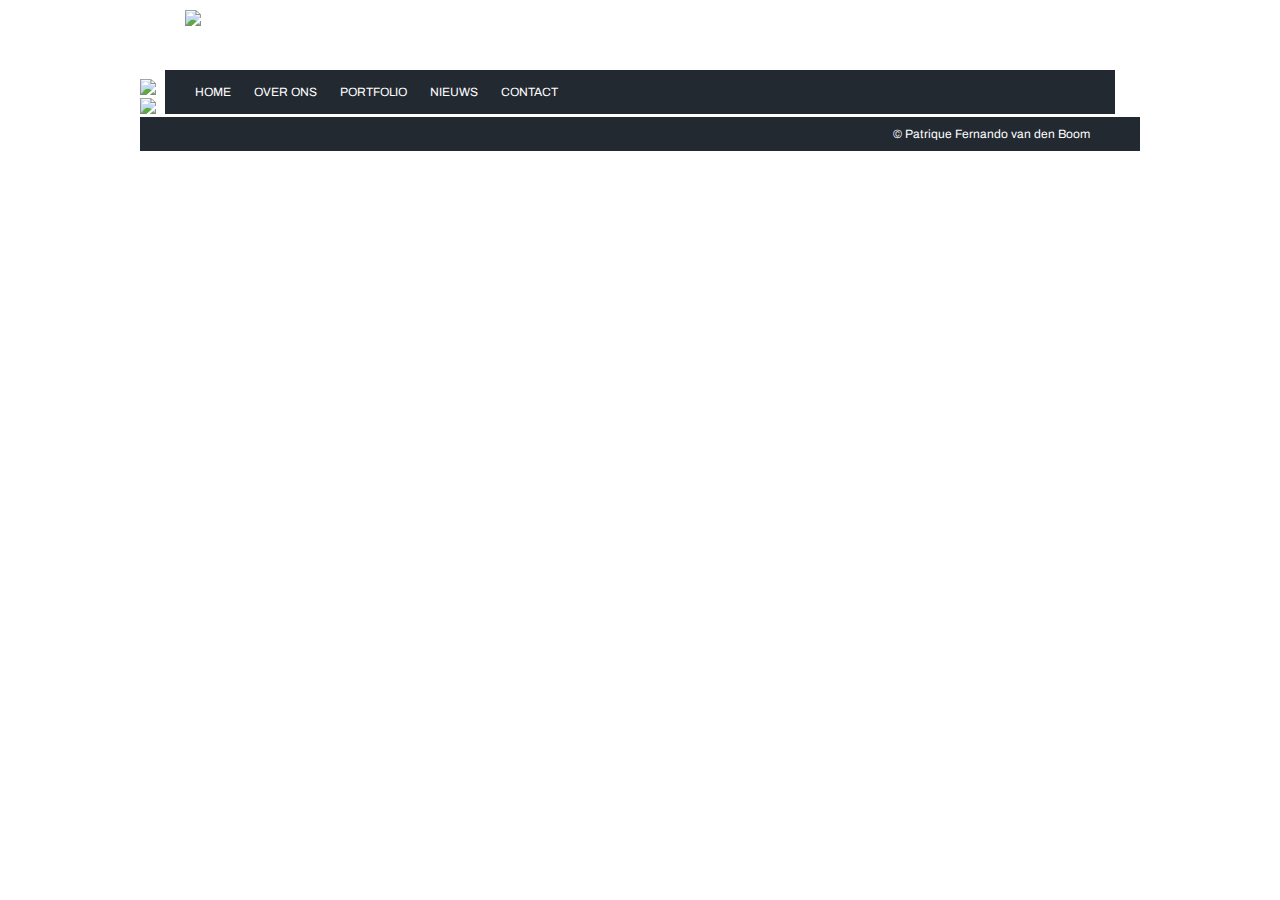
==== index.html @ 9a8fc53c "Ik heb aan de opdracht gewerkt" ====
<!DOCTYPE html>
<html lang="nl">
<head>
	<meta charset="utf-8">
	<link rel="stylesheet" type="text/css" href="css/style.css">
	<title>Da Vinci Handy</title>
	<script src="https://kit.fontawesome.com/b36790a141.js" crossorigin="anonymous"></script>
	<link rel="preconnect" href="https://fonts.gstatic.com">
	<link href="https://fonts.googleapis.com/css2?family=Archivo&display=swap" rel="stylesheet">
</head>
<body>

	<div class="middle grid-container">
		<header>
			<img src="img/logo.jpg">
		</header>
		<div class="middle">
			<img src="img/header.jpg">
		</div>
		<nav>
			<ul>
				<li>HOME</li>
				<li class="submenu">
					OVER ONS <i class="fa fa-angle-down"></i>
					<ul>
						<li>Geschiedenis</li>
						<li>Deals</li>
						<li>Diensten</li>
					</ul>
				</li>
				<li>PORTFOLIO</li>
				<li>NIEUWS</li>
				<li>CONTACT</li>
			</ul>
		</nav>
		<div class="middle">
			<img src="img/footer.jpg">
		</div>
		<i class="fa fa-handshake-o"></i>
		<i class="fa fa-briefcase"></i>
		<i class="fa fa-envelope-o"></i>
		<i class="fa fa-map-marker-alt greyfront"></i>
		<i class="fa fa-mobile-alt greyfront"></i>
		<i class="fa fa-envelope-o greyfront"></i>
		<footer class="middle"><p>&copy; Patrique Fernando van den Boom</p></footer>

	</div>

</body>
</html>
---- css/style.css ----
/*.grid-container{
	display: grid;
	grid-template-columns: 30px 300px 300px 300px 30px;
	grid-row: 85px 575px auto 413px auto;
	grid-row-gap: 30px;
	grid-column-gap: 10px;
}*/
.greyfront{
	color: #aeb6be;
}
.middle{
	margin: 0 auto;
	width: 1000px;
	position: relative;
}
.middle .middle img{
	width: 1000px;
	z-index: -1;
}
.submenu{
	position: relative;
}
.submenu ul{
	display: none;
	position: absolute;
	left: 0;
}
.submenu:hover ul{
	display: block;
}
.submenu ul>li{
	font-size: 16px;
	background-color: #222931;
	display: block;
}
header{
	margin: 10px 0 50px 45px;
}
nav{
	width: 950px;
	margin: 0 auto;
	background-color: #222931;
	position: absolute;
	top: 60px;
	left: 25px;
}
ul{
	list-style-type: none;
}
nav>ul{
	padding-left: 20px;
	display: inline-block;
}
nav>ul>li{	
	display: inline-block;
	color: white;
	font-size: 12px;
	padding: 15px 10px;
	font-weight: 500px;
}
nav li:hover{
	background-color: #ffe718
}
*{
	padding: 0;
	margin: 0;
	font-family: 'Archivo', sans-serif;
	box-sizing: border-box;
}
footer{
	background-color: #222931;
	color: #ffffff;
	position: relative;
}
footer p{
	font-size: 12px;
	padding: 10px 0;
	text-align: right;
	padding-right: 50px;
}
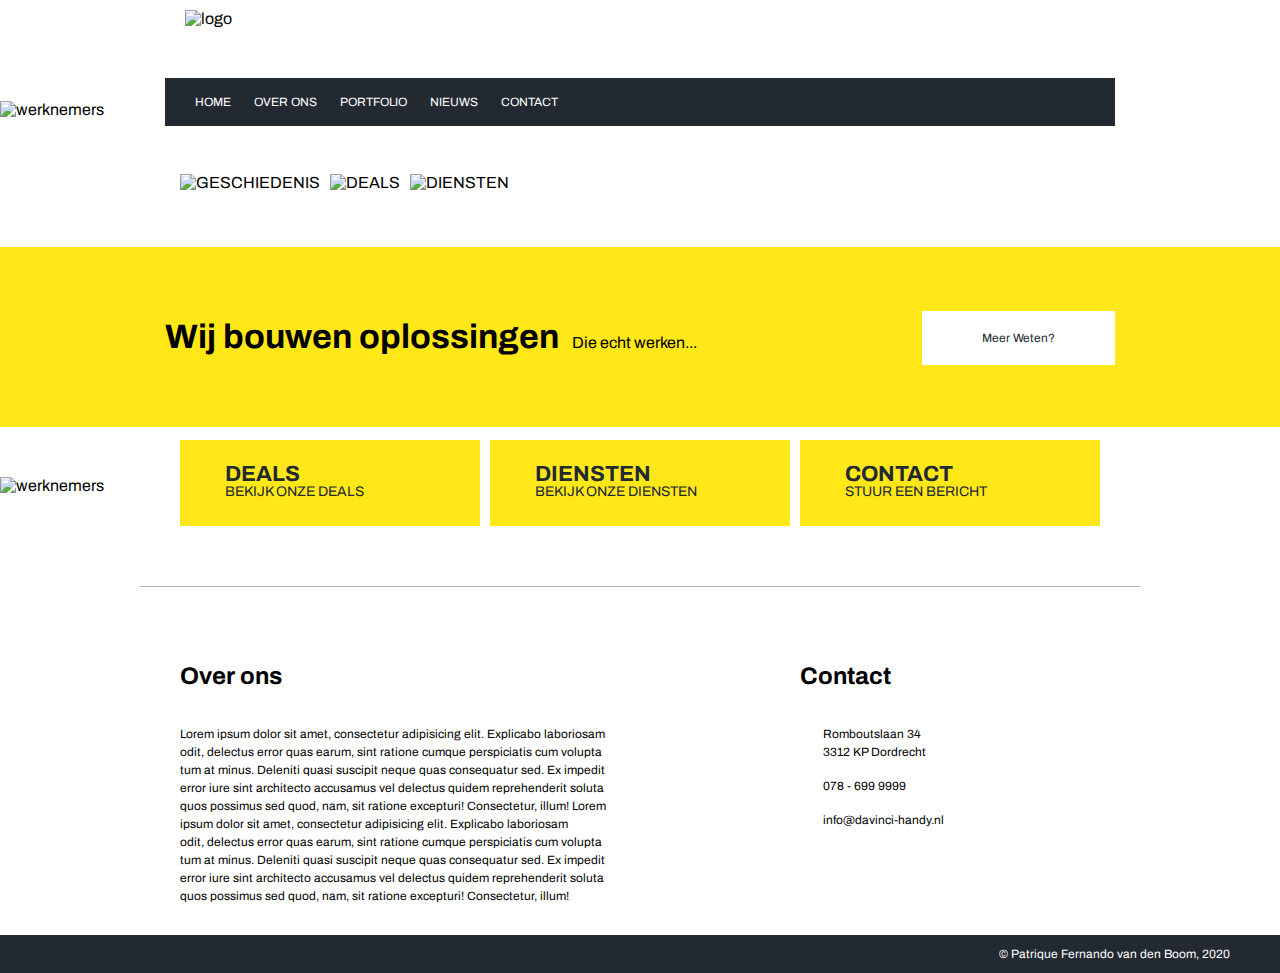
==== commit f6c7a661: "Ik heb de alt toegevoegd" ====
--- a/index.html
+++ b/index.html
@@ -10,41 +10,100 @@
 </head>
 <body>
 
-	<div class="middle grid-container">
-		<header>
-			<img src="img/logo.jpg">
-		</header>
-		<div class="middle">
-			<img src="img/header.jpg">
-		</div>
+	<header class="middle">
+		<img src="img/logo.jpg" alt="logo">
+	</header>
+	<div class="middle">
 		<nav>
 			<ul>
-				<li>HOME</li>
+				<li><a href="">HOME</a></li>
 				<li class="submenu">
-					OVER ONS <i class="fa fa-angle-down"></i>
+					<a href="">OVER ONS <i class="fa fa-angle-down"></i></a>
 					<ul>
-						<li>Geschiedenis</li>
-						<li>Deals</li>
-						<li>Diensten</li>
+						<li><a href="">Geschiedenis</a></li>
+						<li><a href="">Deals</a></li>
+						<li><a href="overons.html">Diensten</a></li>
 					</ul>
 				</li>
-				<li>PORTFOLIO</li>
-				<li>NIEUWS</li>
-				<li>CONTACT</li>
+				<li><a href="">PORTFOLIO</a></li>
+				<li><a href="">NIEUWS</a></li>
+				<li><a href="">CONTACT</a></li>
 			</ul>
 		</nav>
+	</div>
+	<img src="img/header.jpg" class="images" alt="werknemers">
+	<div class="middle">
+		<figure class="link">
+			<div class="banner black">
+				<div class="no">
+					<a href=""><p class="text">GESCHIEDENIS</p></a>
+				</div>
+				<img src="img/banner-1.jpg" alt="GESCHIEDENIS">
+			</div><div class="banner black">
+				<div class="no">
+					<a href=""><p class="text">DEALS</p></a>
+				</div>
+				<img src="img/banner-2.jpg" alt="DEALS">
+			</div><div class="banner black">
+				<div class="no">
+					<a href="overons.html"><p class="text">DIENSTEN</p></a>
+				</div>
+				<img src="img/banner-3.jpg" alt="DIENSTEN">
+			</div>
+		</figure>
+	</div>
+	<div class="yellow">
 		<div class="middle">
-			<img src="img/footer.jpg">
+			<h2>Wij bouwen oplossingen</h2>
+			<p>Die echt werken...</p>
+			<div><a href="" class="white">Meer Weten?</a></div>
 		</div>
-		<i class="fa fa-handshake-o"></i>
-		<i class="fa fa-briefcase"></i>
-		<i class="fa fa-envelope-o"></i>
-		<i class="fa fa-map-marker-alt greyfront"></i>
-		<i class="fa fa-mobile-alt greyfront"></i>
-		<i class="fa fa-envelope-o greyfront"></i>
-		<footer class="middle"><p>&copy; Patrique Fernando van den Boom</p></footer>
-
 	</div>
+	<img src="img/footer.jpg" class="images" alt="werknemers">
+	<div class="middle yellowbanner">
+		<div>
+			<a href="" class="bannerlink"><i class="fa fa-handshake-o"></i><div><h2>DEALS</h2><p>BEKIJK ONZE DEALS</p></div></a>
+		</div><div>
+			<a href="overons.html" class="bannerlink"><i class="fa fa-briefcase"></i><div><h2>DIENSTEN</h2><p>BEKIJK ONZE DIENSTEN</p></div></a>
+		</div><div>
+			<a href="" class="bannerlink"><i class="fa fa-envelope-o"></i><div><h2>CONTACT</h2><p>STUUR EEN BERICHT</p></div></a>
+		</div>
+	</div>
+	<div class="middle">
+		<div class="section">
+			<section class="lorem">
+				<h2>Over ons</h2>
+				<p>Lorem ipsum dolor sit amet, consectetur adipisicing elit. Explicabo laboriosam <br>
+				odit, delectus error quas earum, sint ratione cumque perspiciatis cum volupta<br>
+				tum at minus. Deleniti quasi suscipit neque quas consequatur sed. Ex impedit <br>
+				error iure sint architecto accusamus vel delectus quidem reprehenderit soluta <br>
+				quos possimus sed quod, nam, sit ratione excepturi! Consectetur, illum! Lorem <br>
+				ipsum dolor sit amet, consectetur adipisicing elit. Explicabo laboriosam <br>
+				odit, delectus error quas earum, sint ratione cumque perspiciatis cum volupta<br>
+				tum at minus. Deleniti quasi suscipit neque quas consequatur sed. Ex impedit <br>
+				error iure sint architecto accusamus vel delectus quidem reprehenderit soluta <br>
+				quos possimus sed quod, nam, sit ratione excepturi! Consectetur, illum!</p>
+			</section>
+			<section class="contact">
+				<h2>Contact</h2>
+				<ul>
+					<li>
+						<i class="fa fa-map-marker-alt greyfont"></i>
+						<p>Romboutslaan 34<br>3312 KP Dordrecht</p>
+					</li>
+					<li>
+						<i class="fa fa-mobile-alt greyfont"></i>
+						<p>078 - 699 9999</p>
+					</li>
+					<li>
+						<i class="fa fa-envelope-o greyfont"></i>
+						<p>info@davinci-handy.nl</p>
+					</li>
+				</ul>
+			</section>
+		</div>
+	</div>
+	<footer><p>&copy; Patrique Fernando van den Boom, 2020</p></footer>
 
 </body>
 </html>--- a/css/style.css
+++ b/css/style.css
@@ -1,21 +1,19 @@
-/*.grid-container{
-	display: grid;
-	grid-template-columns: 30px 300px 300px 300px 30px;
-	grid-row: 85px 575px auto 413px auto;
-	grid-row-gap: 30px;
-	grid-column-gap: 10px;
-}*/
-.greyfront{
+.greyfont{
 	color: #aeb6be;
+}
+.contact ul li *{
+	display: inline-block;
+	vertical-align: middle;
+}
+.contact  p{
+	padding-left: 20px;
+}
+.contact li{
+	margin-bottom: 15px;
 }
 .middle{
 	margin: 0 auto;
 	width: 1000px;
-	position: relative;
-}
-.middle .middle img{
-	width: 1000px;
-	z-index: -1;
 }
 .submenu{
 	position: relative;
@@ -28,21 +26,222 @@
 .submenu:hover ul{
 	display: block;
 }
-.submenu ul>li{
+.submenu ul>li>a{
 	font-size: 16px;
 	background-color: #222931;
-	display: block;
-}
+	color: #ffffff;
+	display: inline-block;
+	width: 150px;
+	padding: 4px 8px;
+}
+.yellow{
+	background-color: #ffe718;
+	vertical-align: top;
+	height: 180px;
+	margin-bottom: 50px;
+}
+.yellow .middle {
+	padding: 0 25px;
+	height: 180px;
+}
+.yellow .middle >* {
+	display: inline;
+	line-height: 180px;
+	text-align: center;
+}
+.yellow .middle div{
+	display: inline;
+	float: right;
+}
+.yellow h2{
+	font-weight: 700px;
+	font-size: 34px;
+	margin-right: 10px; 
+}
+.yellow p{
+	font-weight: 700px;
+	font-size: 16px;
+}
+.yellow .middle div>a{
+	color: #222931;
+	background-color: #ffffff;
+	padding: 20px 60px;
+	font-size: 12px;
+	font-weight: 500px;
+}
+.yellow .middle div>a:hover{
+	color: #ffffff;
+	background-color: #222931;
+}
+.banner{
+	display: inline-block;
+}
+.black:hover .no{
+	opacity: 1;
+}
+.black{
+	position: relative;
+}
+.no{
+	opacity: 0;
+	background-color: rgba(34,41,49,0.8);
+	position: absolute;
+	left: 0;
+	right: 0;
+	bottom: 0;
+	top: 5px;
+	margin: 0 auto;
+	width: 300px;
+	height: 220px;
+}
+.no a{
+	color: #ffffff;
+}
+.text{
+	line-height: 220px;
+	width: 300px;
+	text-align: center;
+	margin: 0 auto;
+	font-size: 32px;
+	font-weight: 600px;
+	height: 100%;
+	width: 100%;
+}
+.section h2{
+	font-size: 24px;
+	font-weight: 400px;
+	margin-bottom: 40px; 
+}
+.section p{
+	font-size: 12px;
+	line-height: 18px;
+	font-weight: 600px;
+}
+.images{
+	width: 100%;
+}
+.link{
+	padding: 0 35px;
+	margin: 50px 0;
+}
+.middle figure img{
+	margin: 5px;
+}
+.section{
+	padding: 0 40px;
+	margin-bottom: 30px;
+	position: relative;
+}
+.fa-map-marker-alt{
+	font-size: 24px;
+}
+.fa-mobile-alt{
+	font-size: 30px;
+}
+.fa-envelope-o{
+	font-size: 20px;
+}
+.contact{
+	position: absolute;
+	top: 0;
+	left: 660px;
+}
+.contact  p{
+	padding-left: 20px;
+}
+.contact li{
+	margin-bottom: 15px;
+}
+.yellowbanner{
+	position: relative;
+	bottom: 80px;
+	padding-left: 35px;
+	padding-right: 35px;
+	padding-bottom: 35px;
+	border-width: 1px;
+	border-bottom-style: solid;
+	border-bottom-color: #aeb6be;  
+}
+.yellowbanner h2{
+	font-size: 22px;
+}
+.yellowbanner p{
+	font-size: 14px;
+}
+.yellowbanner a{
+	background-color: #ffe718;
+	width: 300px;
+	display: inline-block;
+	font-weight: 600px;  
+	color: #222931
+}
+.yellowbanner a:hover{
+	background-color: #222931;
+	color: #ffffff;
+}
+.yellowbanner div{
+	padding-top: 20px;
+	padding-bottom: 20px;
+	margin: 5px;
+	display: inline-block;
+}
+.yellowbanner i{
+	margin: 0 18px 0 22px;
+	font-size: 50px;
+}
+.yellowbanner a>*{
+	display: inline-block;
+	vertical-align: middle;
+}
+.koptekst{
+	padding: 0 40px;
+}
+.breadcrummer{
+	color: #aeb6be;
+	font-weight: 400px;
+	font-size: 12px;
+	margin: 60px 0;
+}
+.breadcrummer i{
+	margin: 0 10px;
+}
+.koptekst h2{
+	font-weight: 600px;
+	font-size: 34px;
+}
+.koptekst section>p{
+	font-weight: 500px;
+	font-size: 16px;
+	margin: 30px 0 80px 0; 
+}
+.koptekst section>p>span{
+	color: #ffe718;
+	position: relative;
+}
+.koptekst section>p>span>span{
+	display: none;
+	position: absolute;
+	width: 270px;
+	padding: 10px;
+	color: #ffffff;
+	background-color: #5f656d;
+	z-index: 1;
+}
+.koptekst section>p>span:hover .extratekst{
+	display: inline;
+	left: 0;
+	top: 16px;
+}
+
 header{
-	margin: 10px 0 50px 45px;
+	padding: 10px 45px 25px;
 }
 nav{
 	width: 950px;
-	margin: 0 auto;
-	background-color: #222931;
-	position: absolute;
-	top: 60px;
-	left: 25px;
+	margin: 0 25px;
+	background-color: #222931;
+	position: relative;
+	top: 25px;
 }
 ul{
 	list-style-type: none;
@@ -53,17 +252,26 @@
 }
 nav>ul>li{	
 	display: inline-block;
+}
+nav>ul>li>a{
+	display: inline-block;
 	color: white;
 	font-size: 12px;
 	padding: 15px 10px;
+}
+nav a{
 	font-weight: 500px;
 }
-nav li:hover{
+nav li a:hover{
 	background-color: #ffe718
+}
+a{
+	text-decoration: none;
 }
 *{
 	padding: 0;
 	margin: 0;
+	line-height: 18px;
 	font-family: 'Archivo', sans-serif;
 	box-sizing: border-box;
 }
@@ -74,6 +282,7 @@
 }
 footer p{
 	font-size: 12px;
+	font-weight: 400px;
 	padding: 10px 0;
 	text-align: right;
 	padding-right: 50px;
